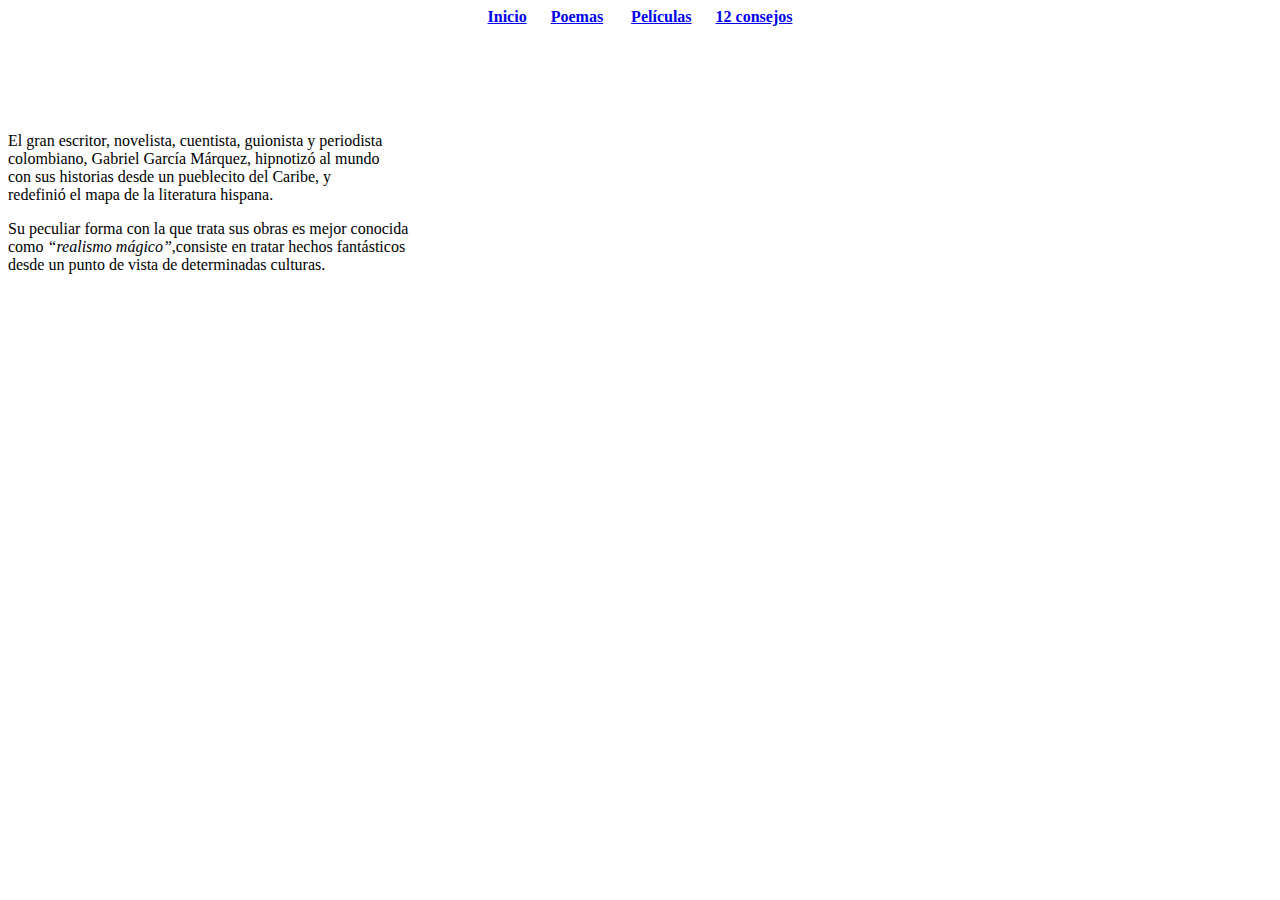
==== inicio.html @ e71627c9 "changed name" ====
<!doctype html>
<html>
<head>
<meta charset="utf-8">
<title>Documento sin título</title>
<link href="../Garcia marquez/style.css" type="text/css" rel="stylesheet"/>
</head>

<body>
	<div id="contenedor">
	   <header></header>
	   <nav>
		<center>
		<b><a href="inicio.html">Inicio</a>&nbsp; &nbsp; &nbsp;
		<a href="secundaria.html">Poemas</a> &nbsp; &nbsp; &nbsp;
		<a href="otro.html">Películas</a>&nbsp; &nbsp; &nbsp;
		<a href="galeria.html">12 consejos</a></b>
		</center>
	   </nav>
	   <section>
			   <br>
			   <br>
			   <br>
			   <br>
			   <br>
	 <p>El gran escritor, novelista, cuentista, guionista y periodista <br>colombiano, Gabriel García Márquez, hipnotizó al mundo<br> con sus historias desde un pueblecito del Caribe, y <br>redefinió el mapa de la literatura hispana. </p>
     <p>Su peculiar forma con la que trata sus obras es mejor conocida<br>como <i>“realismo mágico”</i>,consiste en tratar hechos fantásticos<br>desde un punto de vista de determinadas culturas.</p>
		
	   </section>
	</div>

</body>
</html>
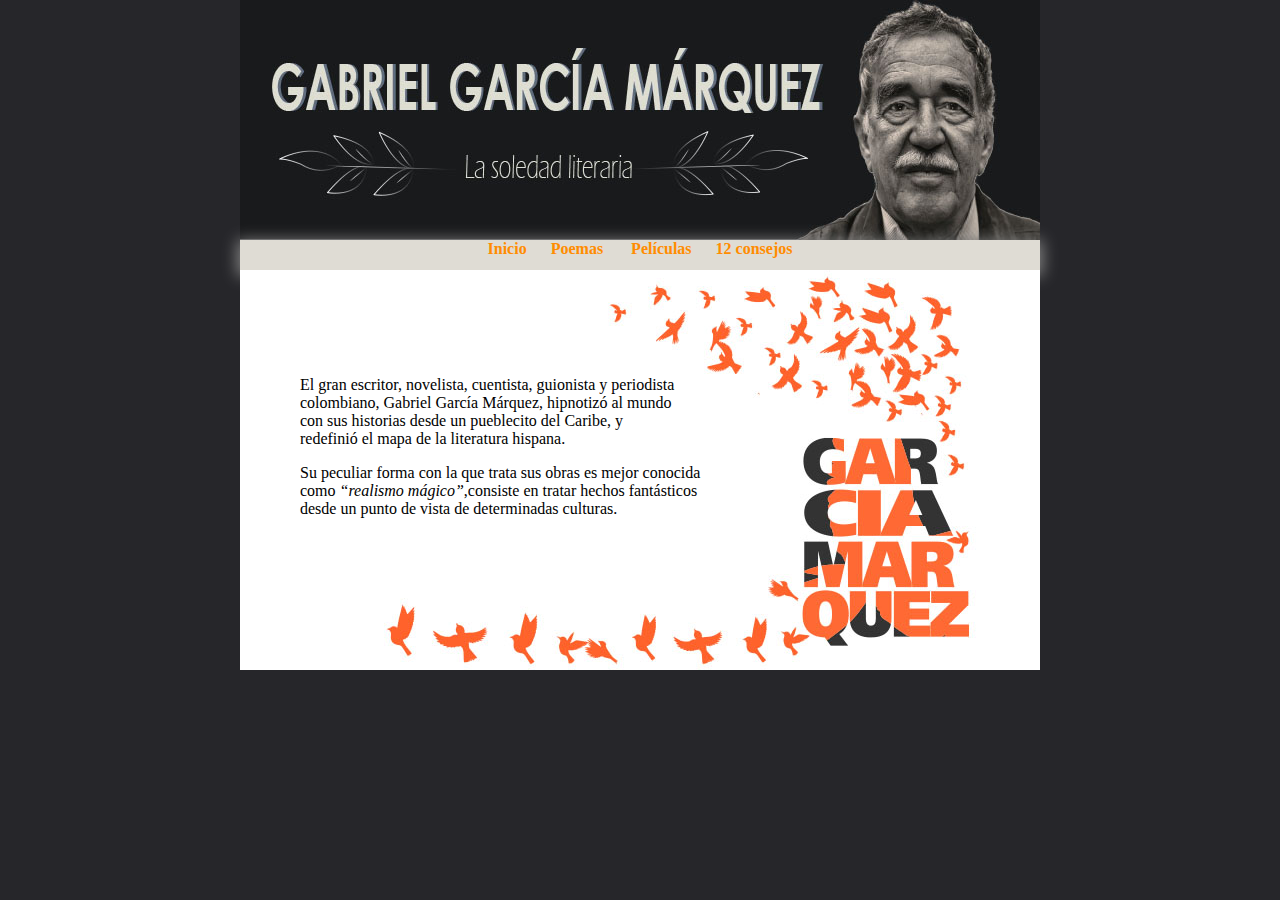
==== commit 17f551c5: "fixed styles" ====
--- a/inicio.html
+++ b/inicio.html
@@ -3,7 +3,7 @@
 <head>
 <meta charset="utf-8">
 <title>Documento sin título</title>
-<link href="../Garcia marquez/style.css" type="text/css" rel="stylesheet"/>
+<link href="style.css" type="text/css" rel="stylesheet"/>
 </head>
 
 <body>
--- a/style.css
+++ b/style.css
@@ -0,0 +1,42 @@
+@charset "utf-8";
+/* CSS Document */
+body{
+	margin: 0px;
+	background-color: #26262A;
+}
+#contenedor{
+	width: 800px;
+	margin: 0 auto;
+    color:black;
+	font-size:12pt;
+}
+header{
+	height:240px;
+	width:100%;
+	background-image: url(garcia.jpg);
+}
+header h1{
+    color:#FFF;	
+	line-height: 130px;
+}
+nav{
+	height: 30px;
+	width: 100%;
+	background-color: #DFDCD4;
+	box-shadow:0px 3px 15px 3px Grey;
+	text-decoration: none;
+}
+nav a{
+	text-decoration: none;
+	color:darkorange;
+}
+section{
+	height: 400px;
+	width: 740px;
+	background-color: #fff;
+	text-align: left;
+	padding-left: 60px;
+	background-image: url(4.jpg);
+}
+
+
